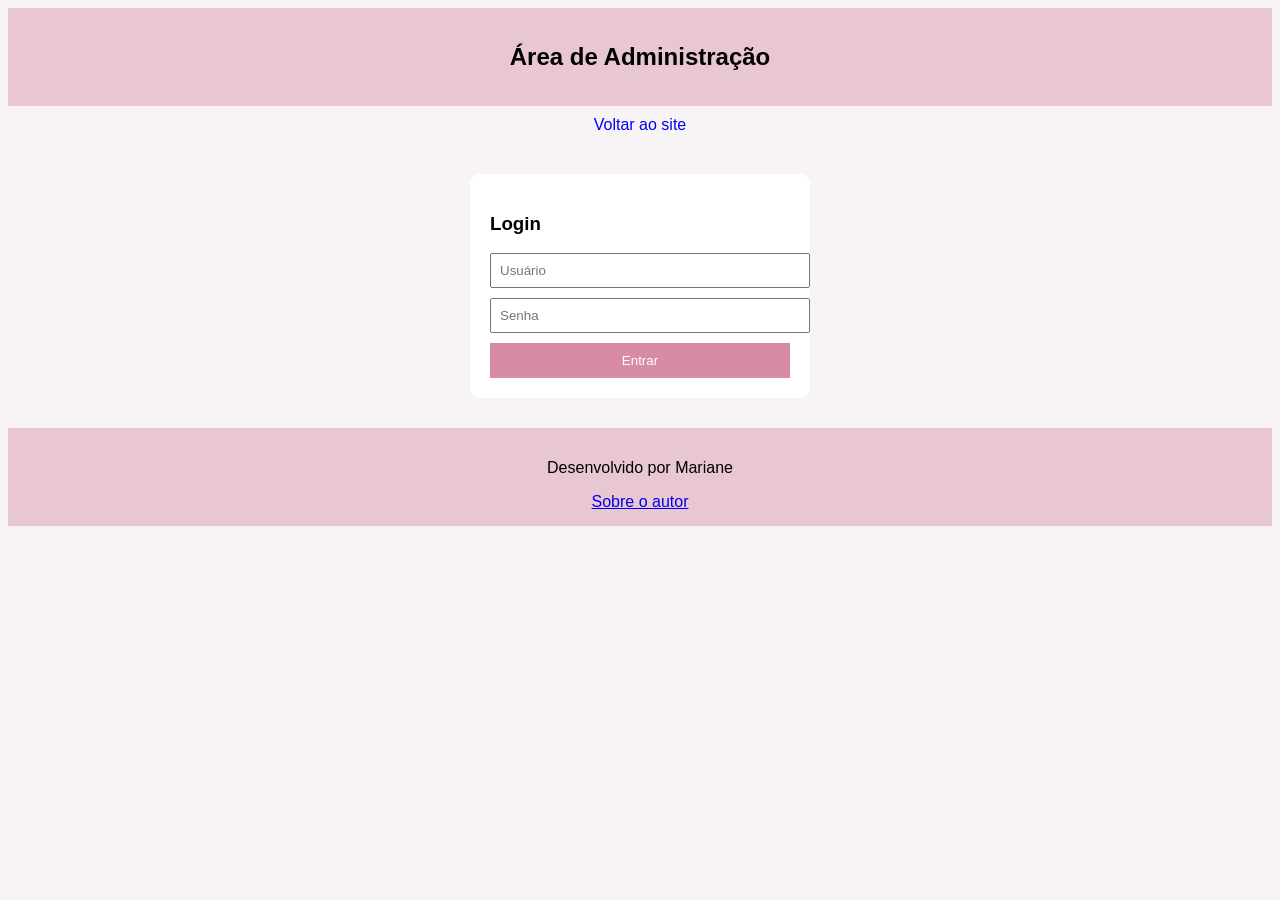
==== login.html @ 98d00169 "Rename login.html.html to login.html" ====
<!DOCTYPE html>
<html lang="pt-BR">
<head>
<meta charset="UTF-8">
<title>Login Admin</title>

<style>
body {
    font-family: Arial;
    background: #f8f4f6;
}

header, footer {
    background: #e8c7d3;
    padding: 15px;
    text-align: center;
}

nav {
    text-align: center;
    margin: 10px;
}

nav a {
    margin: 10px;
    text-decoration: none;
}

main {
    display: flex;
    justify-content: center;
    padding: 30px;
}

form {
    background: white;
    padding: 20px;
    width: 300px;
    border-radius: 10px;
}

input {
    width: 100%;
    padding: 8px;
    margin-bottom: 10px;
}

button {
    background: #d88ca4;
    color: white;
    padding: 10px;
    border: none;
    width: 100%;
}
</style>
</head>

<body>

<header>
    <h2>Área de Administração</h2>
</header>

<nav>
    <a href="index.html">Voltar ao site</a>
</nav>

<main>
<form>
    <h3>Login</h3>

    <input type="text" placeholder="Usuário">
    <input type="password" placeholder="Senha">

    <button>Entrar</button>
</form>
</main>

<footer>
    <p>Desenvolvido por Mariane</p>
    <a href="autor.html">Sobre o autor</a>
</footer>

</body>
</html>
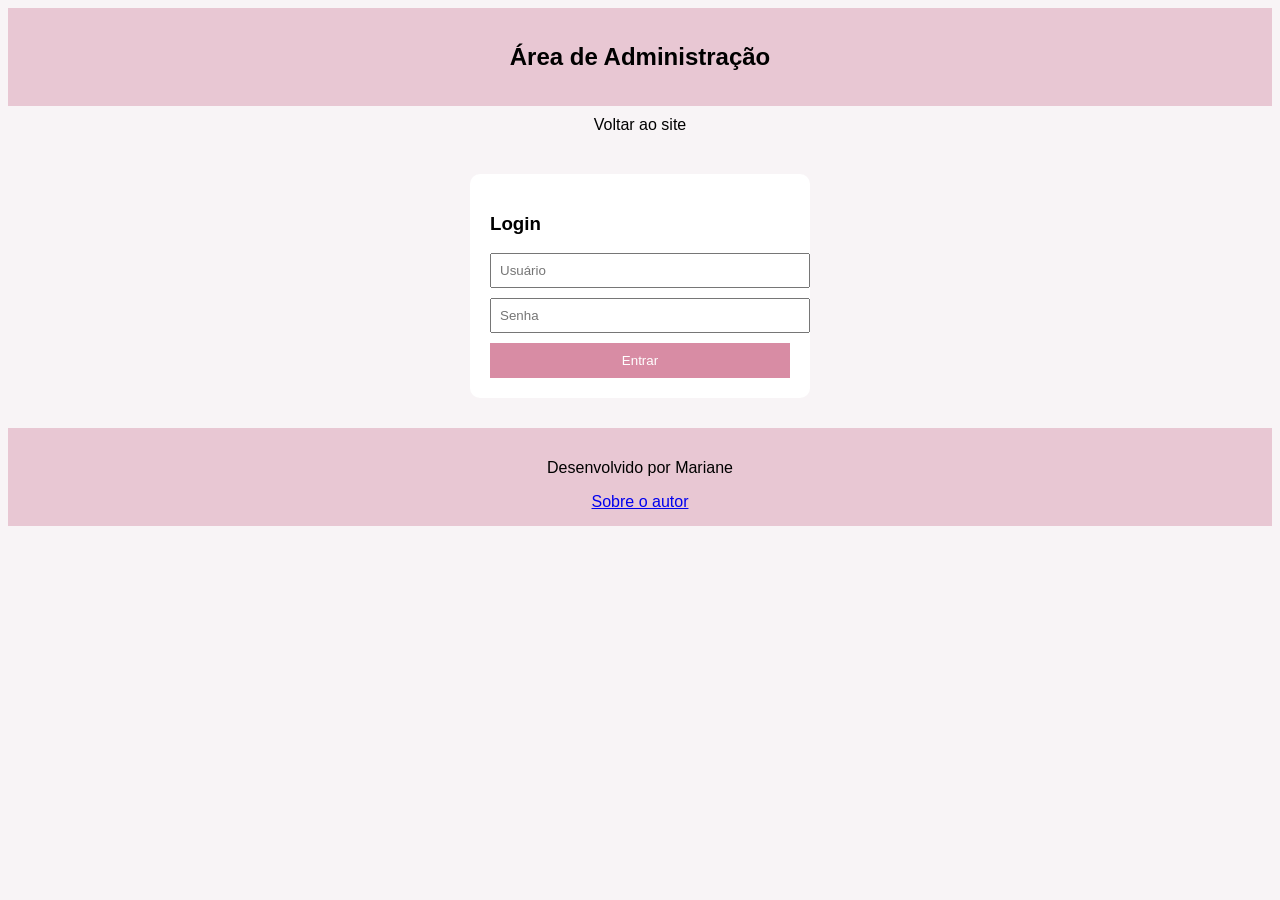
==== commit e69500b2: "login.html" ====
--- a/login.html
+++ b/login.html
@@ -24,6 +24,7 @@
 nav a {
     margin: 10px;
     text-decoration: none;
+    color: black;
 }
 
 main {
@@ -51,6 +52,7 @@
     padding: 10px;
     border: none;
     width: 100%;
+    cursor: pointer;
 }
 </style>
 </head>
@@ -66,14 +68,15 @@
 </nav>
 
 <main>
-<form>
-    <h3>Login</h3>
+    <!-- 🔥 AQUI ESTÁ A CORREÇÃO IMPORTANTE -->
+    <form action="admin.html">
+        <h3>Login</h3>
 
-    <input type="text" placeholder="Usuário">
-    <input type="password" placeholder="Senha">
+        <input type="text" placeholder="Usuário" required>
+        <input type="password" placeholder="Senha" required>
 
-    <button>Entrar</button>
-</form>
+        <button type="submit">Entrar</button>
+    </form>
 </main>
 
 <footer>
